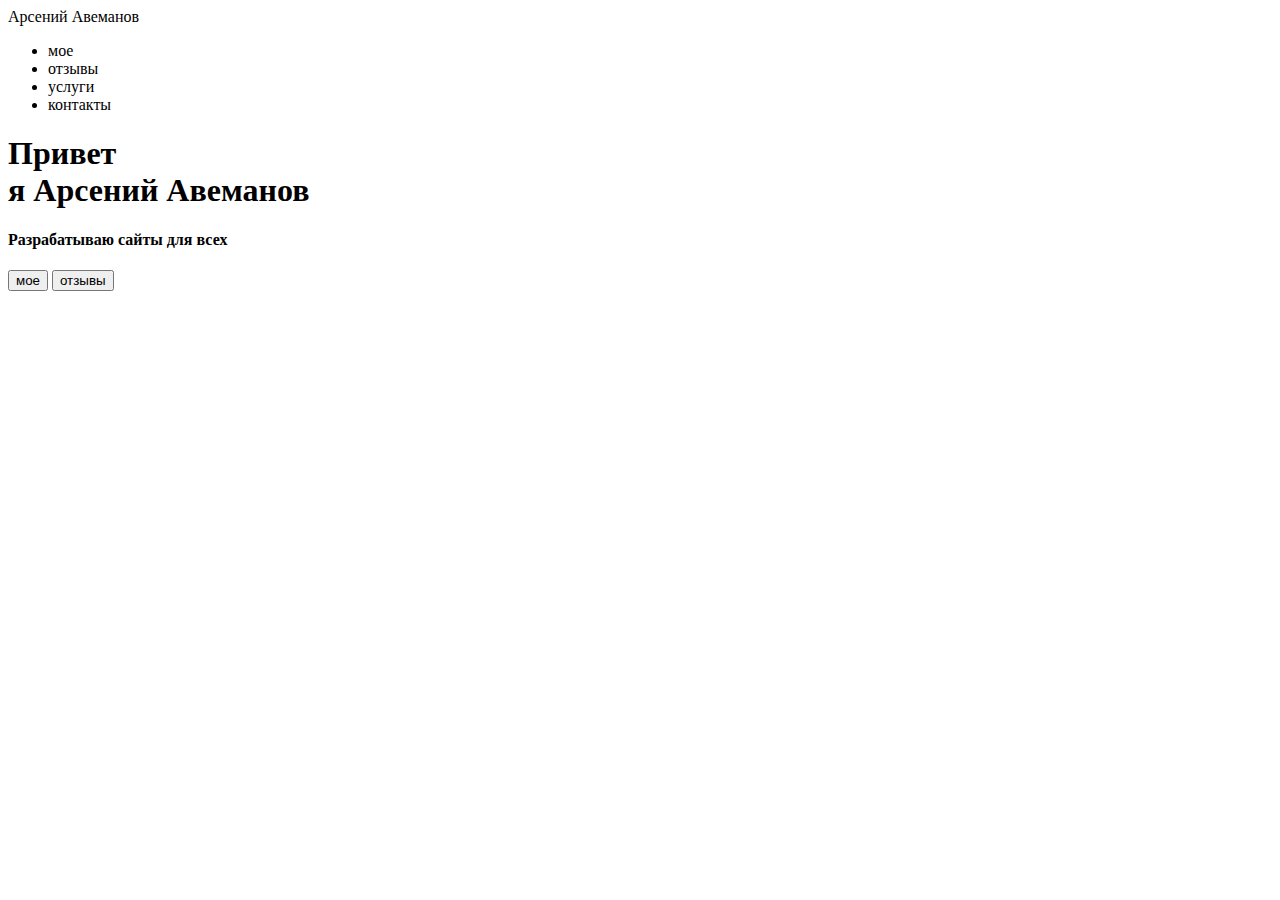
==== srs/index.html @ 6a70728a "залил проект на сервер" ====
<!DOCTYPE html>
<html lang="en">
<head>
    <meta charset="UTF-8">
    <title>сайт визитка</title>
</head>
<body>
   <header>
    <nav>
        <div class="logo">Арсений Авеманов</div>
        <div class="menu"><ul>
        <li>мое</li>
        <li>отзывы</li>
        <li>услуги</li>
        <li>контакты</li>
        </ul></div>
    </nav>       
   </header>
    
    <div class="main"><div class="title__container"></div></div>
    <h1>Привет <br> я Арсений Авеманов</h1>
    <h4>Разрабатываю сайты для всех</h4>
    <input type="submit" value="мое">    <input type="submit" value="отзывы">

</body>
</html>
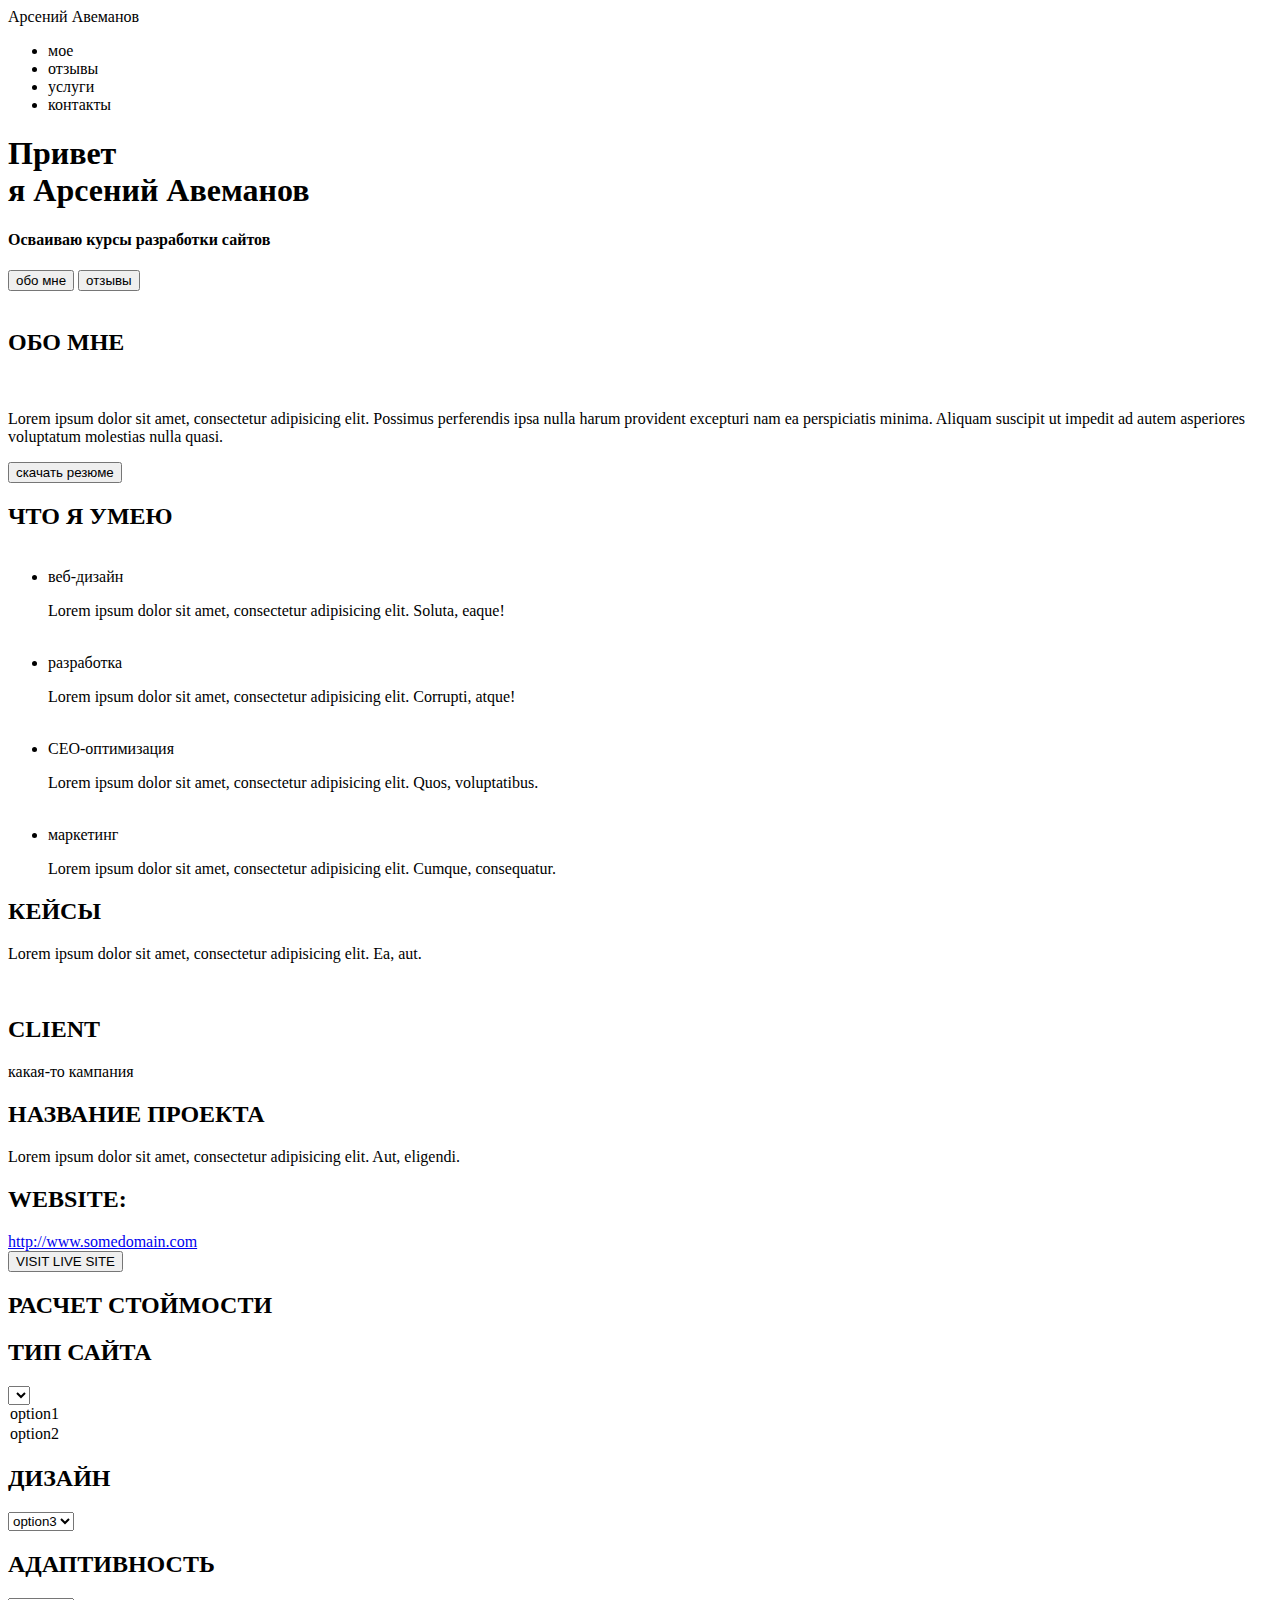
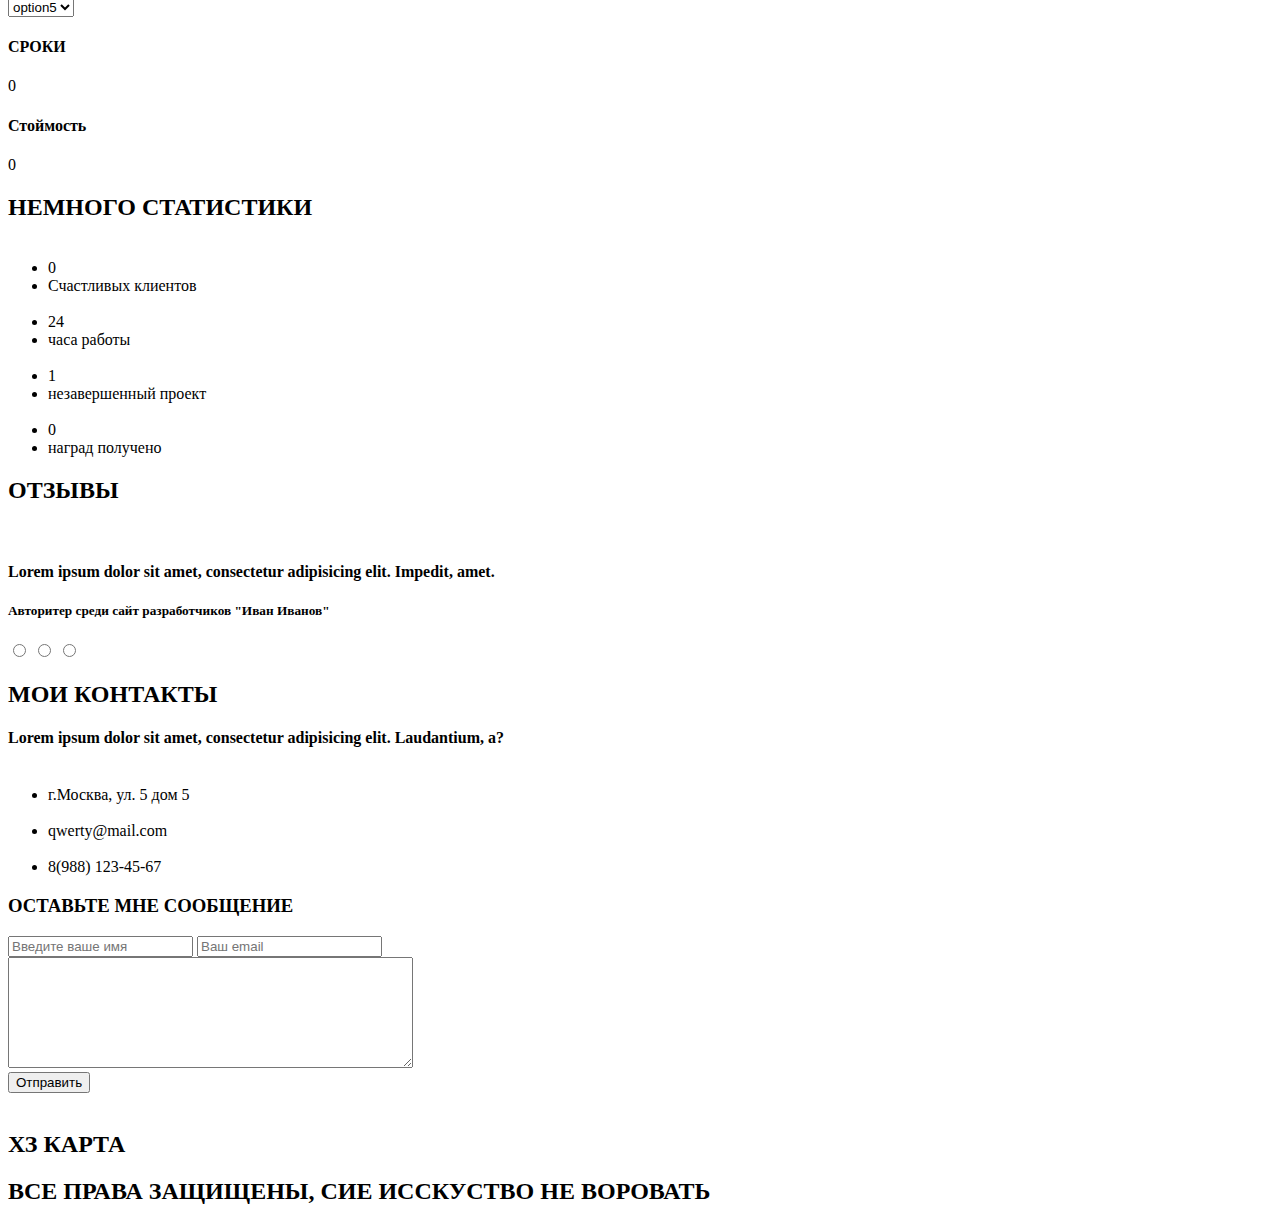
==== commit fc6ad64e: "залил исправления по первому уроку" ====
--- a/srs/index.html
+++ b/srs/index.html
@@ -4,23 +4,151 @@
     <meta charset="UTF-8">
     <title>сайт визитка</title>
 </head>
+    
 <body>
    <header>
-    <nav>
-        <div class="logo">Арсений Авеманов</div>
-        <div class="menu"><ul>
-        <li>мое</li>
-        <li>отзывы</li>
-        <li>услуги</li>
-        <li>контакты</li>
-        </ul></div>
-    </nav>       
+        <nav>
+            <div class="logo">Арсений Авеманов</div>
+            <div class="menu"><ul>
+            <li>мое</li>
+            <li>отзывы</li>
+            <li>услуги</li>
+            <li>контакты</li>
+            </ul></div>
+        </nav>       
    </header>
     
     <div class="main"><div class="title__container"></div></div>
     <h1>Привет <br> я Арсений Авеманов</h1>
-    <h4>Разрабатываю сайты для всех</h4>
-    <input type="submit" value="мое">    <input type="submit" value="отзывы">
+    <h4>Осваиваю курсы разработки сайтов</h4>
+    <input type="submit" value="обо мне">
+    <input type="submit" value="отзывы"> 
+    <div><img src="" alt=""></div>
+</body> 
+    
+<body>    
+    <header>
+        <div class="main"> <h2>ОБО МНЕ</h2></div>
+        <img src="" alt="">
+    </header>   
+    <div><p>Lorem ipsum dolor sit amet, consectetur adipisicing elit. Possimus perferendis ipsa nulla harum provident excepturi nam ea perspiciatis minima. Aliquam suscipit ut impedit ad autem asperiores voluptatum molestias nulla quasi.</p></div>
+    <input type="submit" value="скачать резюме"> 
+</body>
 
+<body>
+    <div class="main"> <h2>ЧТО Я УМЕЮ</h2></div>
+    <div class="menu"><ul>
+        <img src="" alt=""><li>веб-дизайн <p>Lorem ipsum dolor sit amet, consectetur adipisicing elit. Soluta, eaque!</p></li>
+        <img src="" alt=""><li>разработка <p>Lorem ipsum dolor sit amet, consectetur adipisicing elit. Corrupti, atque!</p> </li>
+        <img src="" alt=""><li>CEO-оптимизация <p>Lorem ipsum dolor sit amet, consectetur adipisicing elit. Quos, voluptatibus.</p> </li>
+        <img src="" alt=""><li>маркетинг <p>Lorem ipsum dolor sit amet, consectetur adipisicing elit. Cumque, consequatur.</p> </li>
+        </ul></div>
 </body>
+    
+<body>
+    <div class="main"> <h2>КЕЙСЫ</h2><p>Lorem ipsum dolor sit amet, consectetur adipisicing elit. Ea, aut.</p> </div>
+    <div> <img src="" alt=""></div>
+    <div class="item_skills"> 
+        <h2>CLIENT</h2>
+         <p>какая-то кампания</p>
+          </div>       
+    <div class="item_skills"> <h2>НАЗВАНИЕ ПРОЕКТА</h2> 
+            <p>Lorem ipsum dolor sit amet, consectetur adipisicing elit. Aut, eligendi.</p>
+    </div>
+    <div> 
+        <h2>WEBSITE:</h2>
+        <a href="http://www.somedomain.com" target="_blank">http://www.somedomain.com</a>
+    </div>
+        <div>
+            <a href="http://www.avito.com" target="_blank"> <input type="submit" value="VISIT LIVE SITE"></a>
+        </div>
+</body>    
+    
+<body>
+    <div class="main"> <h2>РАСЧЕТ СТОЙМОСТИ</h2> </div>
+    <div class="item_skills"> 
+       <h2>ТИП САЙТА</h2>
+        <select name="list1" id="list1"> </select>
+                <option value="opt1">option1</option>
+                <option value="opt1">option2</option>
+    </div>
+    <div><h2>ДИЗАЙН</h2> 
+                    <select name="list2" id="list2">
+                <option value="opt2">option3</option>
+                <option value="opt2">option4</option>
+                </select>
+    </div>
+    <div><h2>АДАПТИВНОСТЬ</h2>             
+        <select name="list3" id="list3">
+            <option value="opt1">option5</option>
+            <option value="opt2">option6</option>
+        </select>  
+    </div>    
+    <div>
+        <h4>СРОКИ</h2>
+                <p>0</p>
+    </div>
+    <div>
+        <h4>Стоймость</h4>
+            <p>0</p>       
+    </div>
+</body>
+    
+<body>
+    <div class="main"> <h2>НЕМНОГО СТАТИСТИКИ</h2></div>
+    <div class="menu"><ul>
+        <img src="" alt=""><li>0</li> <li>Счастливых клиентов</li>
+        <img src="" alt=""><li>24</li> <li>часа работы</li> 
+        <img src="" alt=""><li>1</li> <li>незавершенный проект</li> 
+        <img src="" alt=""><li>0</li> <li>наград получено</li> 
+        </ul></div>
+</body> 
+    
+<body>
+    <div class="main"> <h2>ОТЗЫВЫ</h2></div>
+    <div> <img src="" alt=""> </div>
+    <div> 
+        <h4>Lorem ipsum dolor sit amet, consectetur adipisicing elit. Impedit, amet.</h4>
+        <h5>Авторитер среди сайт разработчиков "Иван Иванов"</h5>
+        <form action="#">
+            <input type="radio" name="1">
+            <input type="radio" name="1">
+            <input type="radio" name="1">
+        </form>
+    </div>    
+</body>
+    
+<body>
+    <div class="main"> <h2>МОИ КОНТАКТЫ</h2></div>
+    <div><h4>Lorem ipsum dolor sit amet, consectetur adipisicing elit. Laudantium, a?</h4></div>
+     <div class="menu"><ul>
+        <img src="" alt=""><li>г.Москва, ул. 5 дом 5</li>
+        <img src="" alt=""><li>qwerty@mail.com</li>
+        <img src="" alt=""><li>8(988) 123-45-67</li>
+        </ul></div>
+    <div> <h3>ОСТАВЬТЕ МНЕ СООБЩЕНИЕ</h3></div>
+    <div><input type="text" placeholder="Введите ваше имя">
+        <input type="text" placeholder="Ваш email">
+    </div>
+    <div>
+         <textarea name="name1" id="" cols="48" rows="7"></textarea>
+    </div>
+    <div><input type="submit" value="Отправить"></div>
+    <div>
+        <a href="http://www.facebook.com" target="_blank"><img src="" alt=""></a>
+        <a href="http://www.vk.com" target="_blank"><img src="" alt=""></a>
+        <a href="http://www.instagram.com" target="_blank"><img src="" alt=""></a>
+        <a href="http://www.twitter.com" target="_blank"><img src="" alt=""></a>
+        <a href="http://www.avito.com" target="_blank"><img src="" alt=""></a>
+    </div>
+</body>
+    
+<body>
+     <h2>ХЗ КАРТА</h2>
+</body>
+    
+<body>
+     <h2>ВСЕ ПРАВА ЗАЩИЩЕНЫ, СИЕ ИССКУСТВО НЕ ВОРОВАТЬ</h2>
+</body>
+ 
 </html>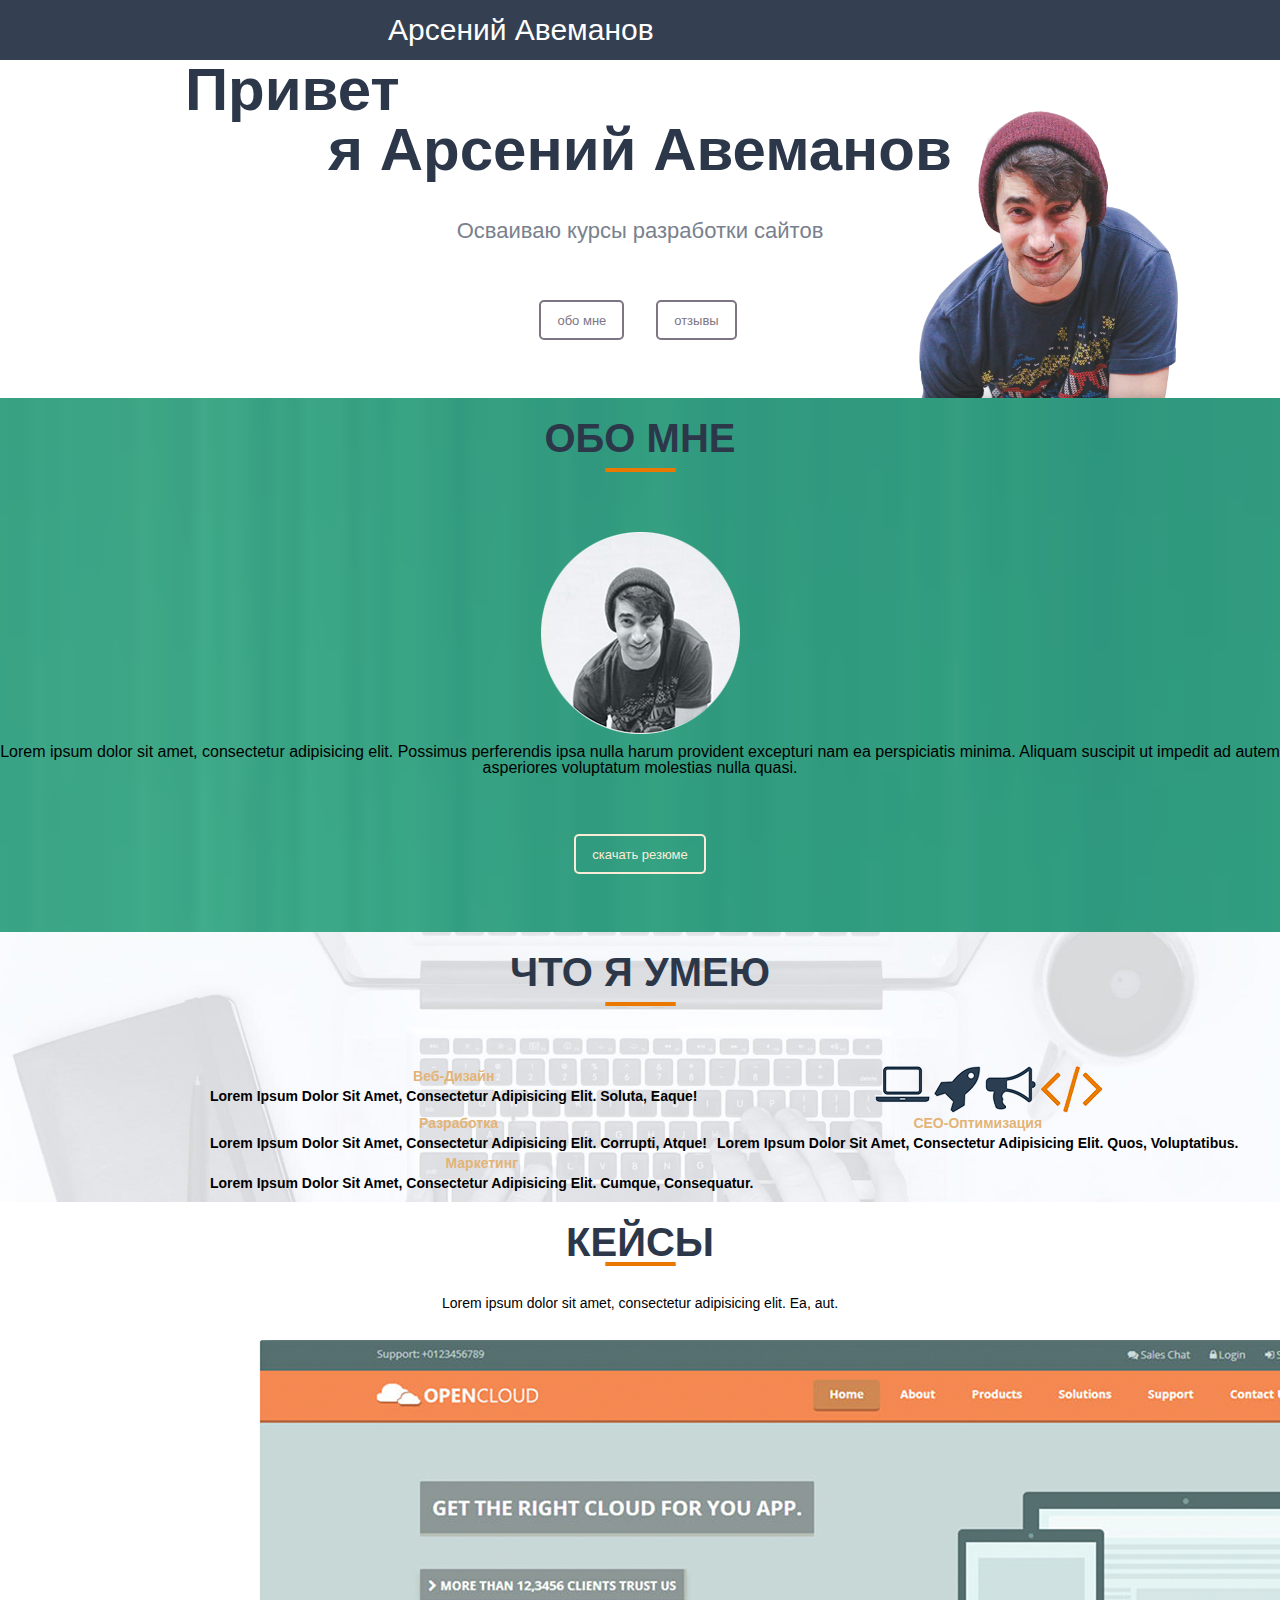
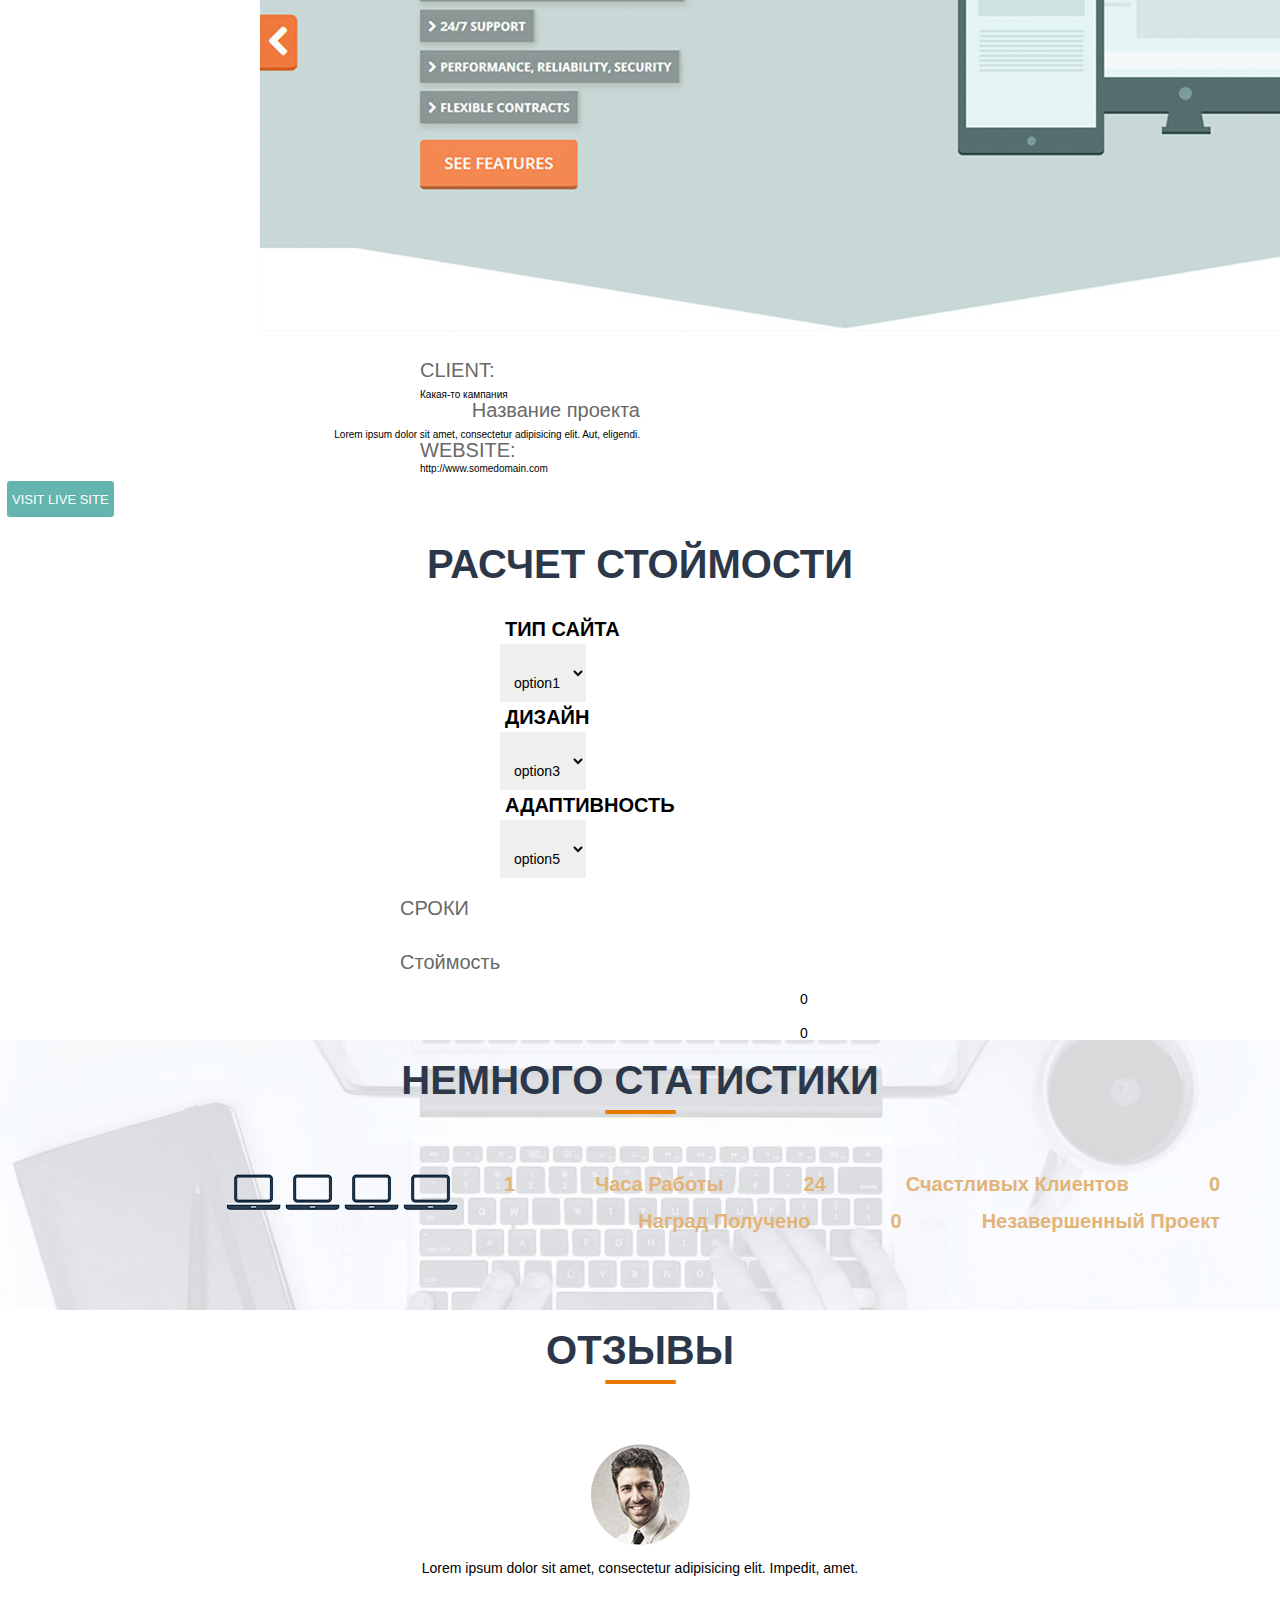
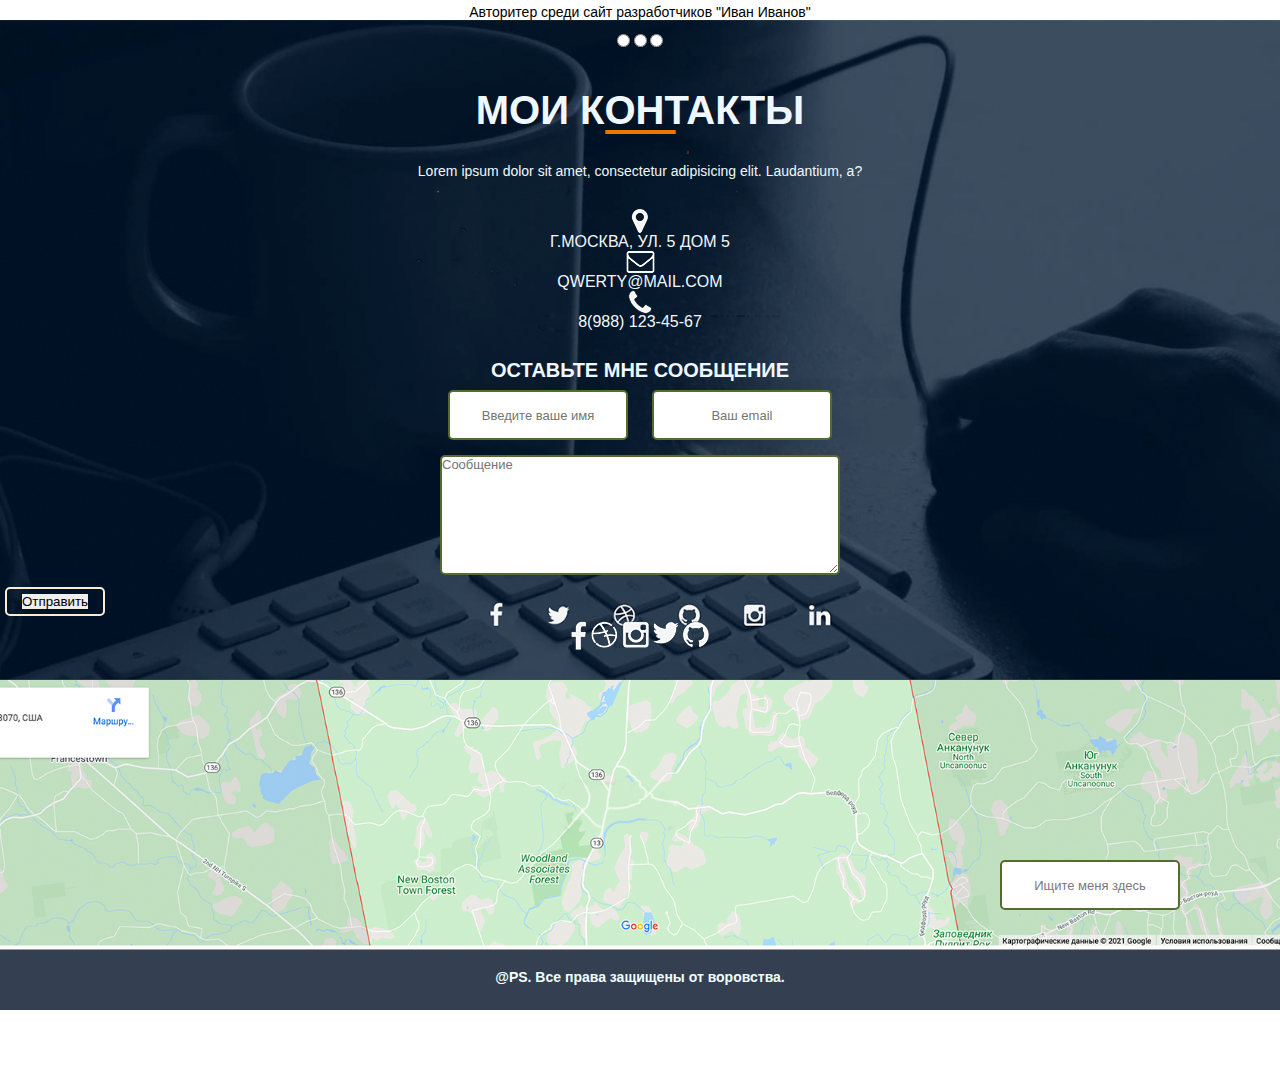
==== commit 075c5aa7: "28.05.2021 залил версию с css" ====
--- a/srs/index.html
+++ b/srs/index.html
@@ -3,152 +3,159 @@
 <head>
     <meta charset="UTF-8">
     <title>сайт визитка</title>
+    <link rel="stylesheet" href="css/reset.css">
+    <link rel="stylesheet" href="css/style.css">
 </head>
     
 <body>
    <header>
         <nav>
-            <div class="logo">Арсений Авеманов</div>
+            <div class="logo">Арсений Авеманов
             <div class="menu"><ul>
             <li>мое</li>
             <li>отзывы</li>
             <li>услуги</li>
             <li>контакты</li>
-            </ul></div>
+            </ul></div></div>
         </nav>       
    </header>
-    
-    <div class="main"><div class="title__container"></div></div>
+</body>
+   <body>   
+    <div class="main"><div class="title__container">
     <h1>Привет <br> я Арсений Авеманов</h1>
     <h4>Осваиваю курсы разработки сайтов</h4>
     <input type="submit" value="обо мне">
     <input type="submit" value="отзывы"> 
-    <div><img src="" alt=""></div>
+    <img src="" alt=""></div></div>
 </body> 
     
 <body>    
-    <header>
-        <div class="main"> <h2>ОБО МНЕ</h2></div>
-        <img src="" alt="">
-    </header>   
+        <div class="main2"> <h2>ОБО МНЕ</h2>
+        <div class="img1"><img src="../srs/img/%D0%A7%D0%B5%D1%80%D1%82%D0%B0%20%D0%B7%D0%B0%D0%B3%D0%BE%D0%BB%D0%BE%D0%B2%D0%BA%D0%B0.png" alt="sorry"></div>
+            <img src="../srs/img/%D1%84%D0%BE%D1%82%D0%BA%D0%B02.png" alt="sorry">
     <div><p>Lorem ipsum dolor sit amet, consectetur adipisicing elit. Possimus perferendis ipsa nulla harum provident excepturi nam ea perspiciatis minima. Aliquam suscipit ut impedit ad autem asperiores voluptatum molestias nulla quasi.</p></div>
-    <input type="submit" value="скачать резюме"> 
+    <input type="submit" value="скачать резюме"></div>
 </body>
 
 <body>
-    <div class="main"> <h2>ЧТО Я УМЕЮ</h2></div>
-    <div class="menu"><ul>
-        <img src="" alt=""><li>веб-дизайн <p>Lorem ipsum dolor sit amet, consectetur adipisicing elit. Soluta, eaque!</p></li>
-        <img src="" alt=""><li>разработка <p>Lorem ipsum dolor sit amet, consectetur adipisicing elit. Corrupti, atque!</p> </li>
-        <img src="" alt=""><li>CEO-оптимизация <p>Lorem ipsum dolor sit amet, consectetur adipisicing elit. Quos, voluptatibus.</p> </li>
-        <img src="" alt=""><li>маркетинг <p>Lorem ipsum dolor sit amet, consectetur adipisicing elit. Cumque, consequatur.</p> </li>
-        </ul></div>
+    <div class="main3"> <h2>ЧТО Я УМЕЮ</h2>
+    <div class="img1"><img src="../srs/img/%D0%A7%D0%B5%D1%80%D1%82%D0%B0%20%D0%B7%D0%B0%D0%B3%D0%BE%D0%BB%D0%BE%D0%B2%D0%BA%D0%B0.png" alt="sorry"></div>
+    <div class="menu2"><ul>
+        <img src="../srs/img/%D0%BD%D0%BE%D1%83%D1%82.png" alt="sorry"><li>веб-дизайн <p>Lorem ipsum dolor sit amet, consectetur adipisicing elit. Soluta, eaque!</p></li>
+        <img src="../srs/img/%D1%80%D0%B0%D0%BA%D0%B5%D1%82%D0%B0.png" alt="sorry"><li>разработка <p>Lorem ipsum dolor sit amet, consectetur adipisicing elit. Corrupti, atque!</p> </li>
+        <img src="../srs/img/%D0%B3%D1%80%D0%B0%D0%BC%D0%BC%D0%BE%D1%84%D0%BE%D0%BD.png" alt="sorry"><li>CEO-оптимизация <p>Lorem ipsum dolor sit amet, consectetur adipisicing elit. Quos, voluptatibus.</p> </li>
+        <img src="../srs/img/%D1%81%D0%BA%D0%BE%D0%B1%D0%BA%D0%B8.png" alt="sorry"><li>маркетинг <p>Lorem ipsum dolor sit amet, consectetur adipisicing elit. Cumque, consequatur.</p> </li>
+        </ul></div></div>
 </body>
     
 <body>
-    <div class="main"> <h2>КЕЙСЫ</h2><p>Lorem ipsum dolor sit amet, consectetur adipisicing elit. Ea, aut.</p> </div>
-    <div> <img src="" alt=""></div>
-    <div class="item_skills"> 
-        <h2>CLIENT</h2>
-         <p>какая-то кампания</p>
+    <div class="main4"> <h2>КЕЙСЫ</h2><img src="../srs/img/%D0%A7%D0%B5%D1%80%D1%82%D0%B0%20%D0%B7%D0%B0%D0%B3%D0%BE%D0%BB%D0%BE%D0%B2%D0%BA%D0%B0.png" alt="sorry"><p>Lorem ipsum dolor sit amet, consectetur adipisicing elit. Ea, aut.</p> </div>
+    <div class="img2"> <img src="../srs/img/%D1%84%D0%BE%D1%82%D0%BA%D0%B0.png" alt="sorry"> </div>
+    <div class="item_skills1"> 
+        <h3>CLIENT:</h3>
+         <p>Какая-то кампания</p>
           </div>       
-    <div class="item_skills"> <h2>НАЗВАНИЕ ПРОЕКТА</h2> 
+    <div class="item_skills2"> <h4>Название проекта</h4> 
             <p>Lorem ipsum dolor sit amet, consectetur adipisicing elit. Aut, eligendi.</p>
     </div>
-    <div> 
-        <h2>WEBSITE:</h2>
+    <div class="item_skills3"> 
+        <h3>WEBSITE:</h3>
         <a href="http://www.somedomain.com" target="_blank">http://www.somedomain.com</a>
     </div>
-        <div>
+        <div class="button1">
             <a href="http://www.avito.com" target="_blank"> <input type="submit" value="VISIT LIVE SITE"></a>
         </div>
 </body>    
     
 <body>
-    <div class="main"> <h2>РАСЧЕТ СТОЙМОСТИ</h2> </div>
-    <div class="item_skills"> 
-       <h2>ТИП САЙТА</h2>
-        <select name="list1" id="list1"> </select>
+    <div class="main5"> <h2>РАСЧЕТ СТОЙМОСТИ</h2> </div>
+    <div class="item_skills4"> 
+       <h3>ТИП САЙТА</h3>
+        <select name="list1" id="list1"> 
                 <option value="opt1">option1</option>
                 <option value="opt1">option2</option>
+        </select>
     </div>
-    <div><h2>ДИЗАЙН</h2> 
+    <div class="item_skills5"><h3>ДИЗАЙН</h3> 
                     <select name="list2" id="list2">
                 <option value="opt2">option3</option>
                 <option value="opt2">option4</option>
                 </select>
     </div>
-    <div><h2>АДАПТИВНОСТЬ</h2>             
+    <div class="item_skills6"><h3>АДАПТИВНОСТЬ</h3>             
         <select name="list3" id="list3">
             <option value="opt1">option5</option>
             <option value="opt2">option6</option>
         </select>  
     </div>    
-    <div>
-        <h4>СРОКИ</h2>
-                <p>0</p>
-    </div>
-    <div>
+    <div class="item_skills7">
+        <h4>СРОКИ</h4> <br>
         <h4>Стоймость</h4>
-            <p>0</p>       
+        <p>0</p>   
+        <p>0</p>
     </div>
 </body>
     
 <body>
-    <div class="main"> <h2>НЕМНОГО СТАТИСТИКИ</h2></div>
-    <div class="menu"><ul>
-        <img src="" alt=""><li>0</li> <li>Счастливых клиентов</li>
-        <img src="" alt=""><li>24</li> <li>часа работы</li> 
-        <img src="" alt=""><li>1</li> <li>незавершенный проект</li> 
-        <img src="" alt=""><li>0</li> <li>наград получено</li> 
-        </ul></div>
-</body> 
+    <div class="main6"> <h2>НЕМНОГО СТАТИСТИКИ</h2>
+    <div class="img1"><img src="../srs/img/%D0%A7%D0%B5%D1%80%D1%82%D0%B0%20%D0%B7%D0%B0%D0%B3%D0%BE%D0%BB%D0%BE%D0%B2%D0%BA%D0%B0.png" alt="sorry"></div>
+    <div class="menu3"><ul>
+        <img src="../srs/img/%D0%BD%D0%BE%D1%83%D1%82.png" alt="sorry"><li>0</li> <li>Счастливых клиентов</li>
+        <img src="../srs/img/%D0%BD%D0%BE%D1%83%D1%82.png" alt="sorry"><li>24</li> <li>часа работы</li> 
+        <img src="../srs/img/%D0%BD%D0%BE%D1%83%D1%82.png" alt="sorry"><li>1</li> <li>незавершенный проект</li> 
+        <img src="../srs/img/%D0%BD%D0%BE%D1%83%D1%82.png" alt="sorry"><li>0</li> <li>наград получено</li> 
+        </ul></div></div>
+        </body> 
     
 <body>
-    <div class="main"> <h2>ОТЗЫВЫ</h2></div>
-    <div> <img src="" alt=""> </div>
+    <div class="main7"> <h2>ОТЗЫВЫ</h2>
+     <div class="img1"><img src="../srs/img/%D0%A7%D0%B5%D1%80%D1%82%D0%B0%20%D0%B7%D0%B0%D0%B3%D0%BE%D0%BB%D0%BE%D0%B2%D0%BA%D0%B0.png" alt="sorry"></div>
+    <div> <img src="../srs/img/%D1%84%D0%BE%D1%82%D0%BA%D0%B03.png" alt="sorry"> </div>
     <div> 
-        <h4>Lorem ipsum dolor sit amet, consectetur adipisicing elit. Impedit, amet.</h4>
-        <h5>Авторитер среди сайт разработчиков "Иван Иванов"</h5>
+        <p>Lorem ipsum dolor sit amet, consectetur adipisicing elit. Impedit, amet.</p>
+        <p>Авторитер среди сайт разработчиков "Иван Иванов"</p>
         <form action="#">
             <input type="radio" name="1">
             <input type="radio" name="1">
             <input type="radio" name="1">
         </form>
-    </div>    
+    </div>    </div>
 </body>
     
 <body>
-    <div class="main"> <h2>МОИ КОНТАКТЫ</h2></div>
-    <div><h4>Lorem ipsum dolor sit amet, consectetur adipisicing elit. Laudantium, a?</h4></div>
-     <div class="menu"><ul>
-        <img src="" alt=""><li>г.Москва, ул. 5 дом 5</li>
-        <img src="" alt=""><li>qwerty@mail.com</li>
-        <img src="" alt=""><li>8(988) 123-45-67</li>
-        </ul></div>
+    <div class="main8"> <h2>МОИ КОНТАКТЫ</h2>
+    <img src="../srs/img/%D0%A7%D0%B5%D1%80%D1%82%D0%B0%20%D0%B7%D0%B0%D0%B3%D0%BE%D0%BB%D0%BE%D0%B2%D0%BA%D0%B0.png" alt="sorry">
+    <p>Lorem ipsum dolor sit amet, consectetur adipisicing elit. Laudantium, a?</p>
+     <div class="menu9"><ul>
+        <img src="../srs/img/%D0%B3%D0%B5%D0%BE.png" alt="sorry"><li>г.Москва, ул. 5 дом 5</li>
+        <img src="../srs/img/%D0%BA%D0%BE%D0%BD%D0%B2%D0%B5%D1%80%D1%82.png" alt="sorry"><li>qwerty@mail.com</li>
+        <img src="../srs/img/%D1%82%D1%80%D1%83%D0%B1%D0%B0.png" alt="sorry"><li>8(988) 123-45-67</li>
+        </ul>
     <div> <h3>ОСТАВЬТЕ МНЕ СООБЩЕНИЕ</h3></div>
     <div><input type="text" placeholder="Введите ваше имя">
-        <input type="text" placeholder="Ваш email">
+        <input type="text" placeholder="Ваш email"></div>
+         <textarea name="name1" id="" cols="48" rows="7" placeholder="Сообщение"></textarea>
     </div>
+    <div class=button2><input type="submit" value="Отправить"></div>
     <div>
-         <textarea name="name1" id="" cols="48" rows="7"></textarea>
-    </div>
-    <div><input type="submit" value="Отправить"></div>
-    <div>
-        <a href="http://www.facebook.com" target="_blank"><img src="" alt=""></a>
-        <a href="http://www.vk.com" target="_blank"><img src="" alt=""></a>
-        <a href="http://www.instagram.com" target="_blank"><img src="" alt=""></a>
-        <a href="http://www.twitter.com" target="_blank"><img src="" alt=""></a>
-        <a href="http://www.avito.com" target="_blank"><img src="" alt=""></a>
-    </div>
+        <a href="http://www.facebook.com" target="_blank"><img src="../srs/img/%D1%84%D0%B1.png" alt="sorry"></a>
+        <a href="http://www.vk.com" target="_blank"><img src="../srs/img/%D0%BC%D1%8F%D1%87.png" alt="sorry"></a>
+        <a href="http://www.instagram.com" target="_blank"><img src="../srs/img/%D0%B8%D0%BD%D1%81%D1%82.png" alt="sorry"></a>
+        <a href="http://www.twitter.com" target="_blank"><img src="../srs/img/%D1%82%D0%B2%D0%B8%D1%82%D0%B5%D1%80.png" alt="sorry"></a>
+        <a href="http://www.avito.com" target="_blank"><img src="../srs/img/%D0%BA%D0%B8%D1%81%D0%B0.png" alt="sorry"></a>
+    </div></div>
 </body>
     
 <body>
-     <h2>ХЗ КАРТА</h2>
+    <div class="map">
+     <input type="text" value="Ищите меня здесь" >
+        </div>
 </body>
     
 <body>
-     <h2>ВСЕ ПРАВА ЗАЩИЩЕНЫ, СИЕ ИССКУСТВО НЕ ВОРОВАТЬ</h2>
+    <nav>
+     <h4>@PS. Все права защищены от воровства.</h4>
+        </nav>
 </body>
  
 </html>--- a/srs/css/style.css
+++ b/srs/css/style.css
@@ -0,0 +1,346 @@
+body{
+    font-family: Arial, sans-serif;
+}
+nav{
+    width: 100%;
+    height: 60px;
+    background: #344051;
+}
+h2 {
+    font-size: 40px;
+    font-weight: bold;
+    padding-top: 20px;
+    color: #2c384a;
+}
+.logo{
+    color: #fff;
+    font-size: 30px;
+    line-height: 60px;
+    padding-left: 388px;
+}
+.menu{
+    float:right;
+    padding-left: 200px;
+    }
+.menu li{
+    float: left;
+    line-height: 60px;
+    color: #fff;
+    margin-right: 60px;
+    font-size: 16px;
+    text-transform: uppercase;
+    }
+.main {
+    width: 100%;
+    height: calc(100%-60px);
+    background: url(../img/%D0%9F%D0%B0%D1%80%D0%B5%D0%BD%D1%8C.png) 90% 100%/auto 85% no-repeat,
+    url(../img/blue.png)center/cover no-repeat;
+}
+.title__container{
+    margin:  404px 0px, 0px,404px;
+    color: #2c384a;
+    text-align: center;
+    }
+.title__container h1{
+    font-size: 60px;
+    font-weight: bold;
+}
+.title__container h4{
+    margin-top: 40px;
+    font-size: 22px;
+    color: #79818d;
+}
+.title__container input{
+    height: 40px;
+    text-align: center;
+    border: 2px solid #7d7682;
+    background: none;
+    border-radius: 5px;
+    color: #7d7682;
+    font-size: 13px;
+    padding: 0px 16px;
+    margin: 58px 14px;
+}
+.main2 {
+    width: 100%;
+    height: calc(100%-60px);
+    background: url(../img/green.png)center/cover no-repeat;
+    text-align: center;
+    }
+
+.img1{
+    text-align: center;
+    padding-top: 10px;
+    padding-bottom: 50px;
+}
+.main2 p{
+    margin-top: 10px;
+    font-size: 16px;
+}
+.main2 input{
+    height: 40px;
+    text-align: center;
+    border: 2px solid antiquewhite ;
+    background: none;
+    border-radius: 5px;
+    color: antiquewhite;
+    font-size: 13px;
+    padding: 1px 16px;
+    margin: 58px 14px;
+}
+.main3 {
+    width: 100%;
+    height: 30%;
+    background: url(../img/%D1%84%D0%BE%D0%BD.png)center/cover no-repeat;
+    text-align: center; 
+}
+.menu2 {
+   float:right;
+    padding-left: 200px;
+}
+.menu2 li{
+   float: left;
+    line-height: 20px;
+    color: #e3b477;
+    margin-left: 10px;
+    font-size: 14px;
+    text-transform: capitalize;
+    font-weight: bold;
+    box-sizing: content-box;
+}
+.menu2 p{
+    color: black;
+    font-weight: bold;
+    text-align: left;
+}
+.main4 {
+    text-align: center;
+    padding-bottom: 30px;
+}
+.main4 p{
+    margin-top: 20px;
+}
+.img2 {
+    padding-left: 20%;
+    box-sizing: border-box;
+    width: 100%;
+    height: 620px;
+}
+.item_skills1 h3{
+    margin-left: 420px;
+    color:dimgray;
+        font-size: 20px;
+    text-transform: uppercase;
+}
+.item_skills1 p{
+    margin-left: 420px;
+    padding-top: 10px;
+    color:black;
+    font-size: 10px;
+}
+.item_skills2 h4{
+    float: right;
+    margin-right: 50%;
+    color:dimgray;
+    font-size: 20px;
+}
+.item_skills2 p{
+    padding-top: 10px;
+    float: right;
+    margin-right: 50%;
+    color:black;
+    font-size: 10px;
+    }
+.item_skills3 h3{
+    margin-left: 420px;  
+    color:dimgray;
+    font-size: 20px;
+    text-transform: uppercase;
+}
+.item_skills3 a{
+    margin-left: 420px;
+    padding-top: 10px;
+    color:black;
+    font-size: 10px;
+}
+.button1 input{
+    
+    height: 40px;
+    text-align: center;
+    border: 2px solid;
+    background: #63b5ae;
+    border-radius: 5px;
+    color: white;
+    font-size: 13px;
+    padding: 5px 5px;
+    margin: 5px 5px;
+}
+.main5 {
+    text-align: center;
+    padding-bottom: 30px;
+    font-size: 20px;
+}
+.item_skills4 h3{
+    margin-left: 500px;
+    color:black;
+    font-size: 20px;
+    text-transform: uppercase;
+    font-weight: bold;
+    padding: 5px;
+}
+.item_skills4 select{
+    padding: 10px;
+    margin-left: 500px;
+    padding-top: 30px;
+    color:black;
+    font-size: 14px;
+}
+.item_skills5 h3{
+     margin-left: 500px;
+    color:black;
+    font-size: 20px;
+    text-transform: uppercase;
+    font-weight: bold;
+    padding: 5px;
+}
+.item_skills5 select{
+    padding: 10px;
+    margin-left: 500px;
+    padding-top: 30px;
+    color:black;
+    font-size: 14px;
+    }
+.item_skills6 h3{
+    margin-left: 500px;
+    color:black;
+    font-size: 20px;
+    text-transform: uppercase;
+    font-weight: bold;
+    padding: 5px;
+}
+.item_skills6 select{
+    padding: 10px;
+    margin-left: 500px;
+    padding-top: 30px;
+    color:black;
+    font-size: 14px;}
+
+.item_skills7 h4{
+    padding-top: 20px;
+    margin-left: 400px;
+    color:dimgray;
+    font-size: 20px;}
+.item_skills7 p{
+    padding-top: 20px;
+    padding-left: 800px;
+    color:black;
+    font-size: 14px;    }
+.main6 {
+    width: 100%;
+    height: 30%;
+    background: url(../img/%D1%84%D0%BE%D0%BD.png)center/cover no-repeat;
+    text-align: center; 
+}
+.menu3 {
+   float:right;
+    padding-left: 200px;
+}
+.menu3 li{
+   float: right;
+    line-height: 20px;
+    color: #e3b477;
+    padding-right: 60px;
+    margin-left: 20px;
+    font-size: 20px;
+    text-transform: capitalize;
+    font-weight: bold;
+    box-sizing: content-box;
+}
+.main7 {
+    width: 100%;
+    height: 30%;
+    text-align: center; 
+}
+.main7 p{
+    font-size: 14px;
+    padding: 15px;
+}
+.main8 {
+    text-align: center;
+    padding-bottom: 30px;
+    background: url(../img/фони.png) center/cover no-repeat;
+    padding-top: 50px;
+    margin-top: 40px;
+    color: aliceblue;
+}
+.main8 h2{
+    color: aliceblue;
+}
+.main8 p{
+    margin-top: 20px;
+}
+.menu9 ul{
+    color: aliceblue;
+    font-size: 16px;
+    text-transform: uppercase;
+    padding: 30px;
+}
+.menu9 h3{
+    font-weight: bold;
+    font-size: 20px;
+}
+.menu9 input{
+    height: 50px;
+    width: 180px;
+    text-align: center;
+    border: 2px solid darkolivegreen ;
+    background: white;
+    border-radius: 5px;
+    color: #7d7682 ;
+    font-size: 13px;
+    margin: 10px 10px;
+}
+.menu9 textarea{
+    height: 120px;
+    width: 400px;
+    border: 2px solid darkolivegreen ;
+    background: white;
+    border-radius: 5px;
+    color: #7d7682 ;
+    font-size: 13px;
+    margin: 5px 5px;
+}
+.button2{
+    width: 100px;
+    background: none;
+    border-radius: 5px;
+    color: white;
+    padding: 5px;
+    margin: 5px;
+    border: 2px solid antiquewhite ;
+}
+.map {
+    width: 100%;
+    height: 30%;
+    background: url(../img/%D0%9A%D0%B0%D1%80%D1%82%D0%B0%20%D0%BA%D0%BE%D0%BF%D0%B8%D1%8F.png) center/cover;
+    }
+.map input{
+    height: 50px;
+    width: 180px;
+    text-align: center;
+    border: 2px solid darkolivegreen ;
+    background: white;
+    border-radius: 5px;
+    color: #7d7682 ;
+    font-size: 13px;
+    margin: 180px 1000px;}
+
+nav h4{
+    text-align: center;
+    font-size: 14px;
+    font-weight: bold;
+    color: azure;
+    padding: 20px;
+}   
+
+    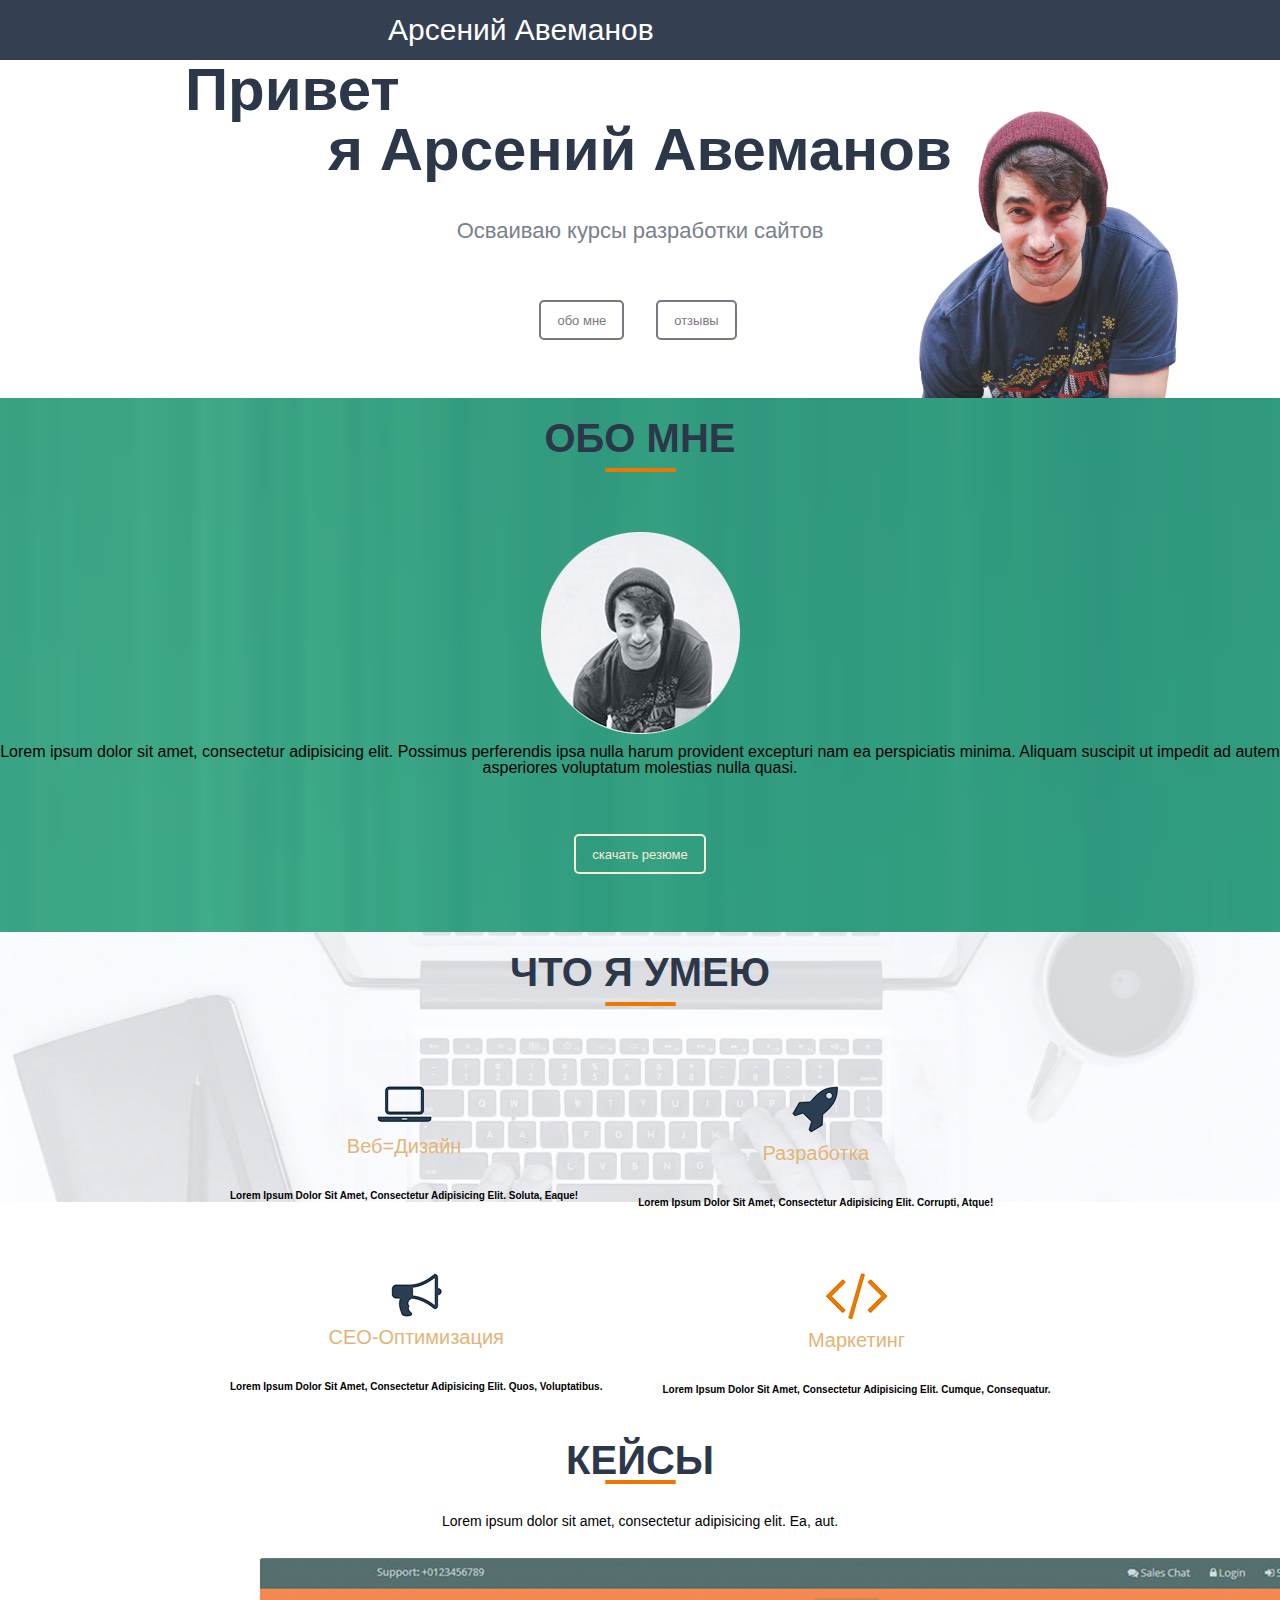
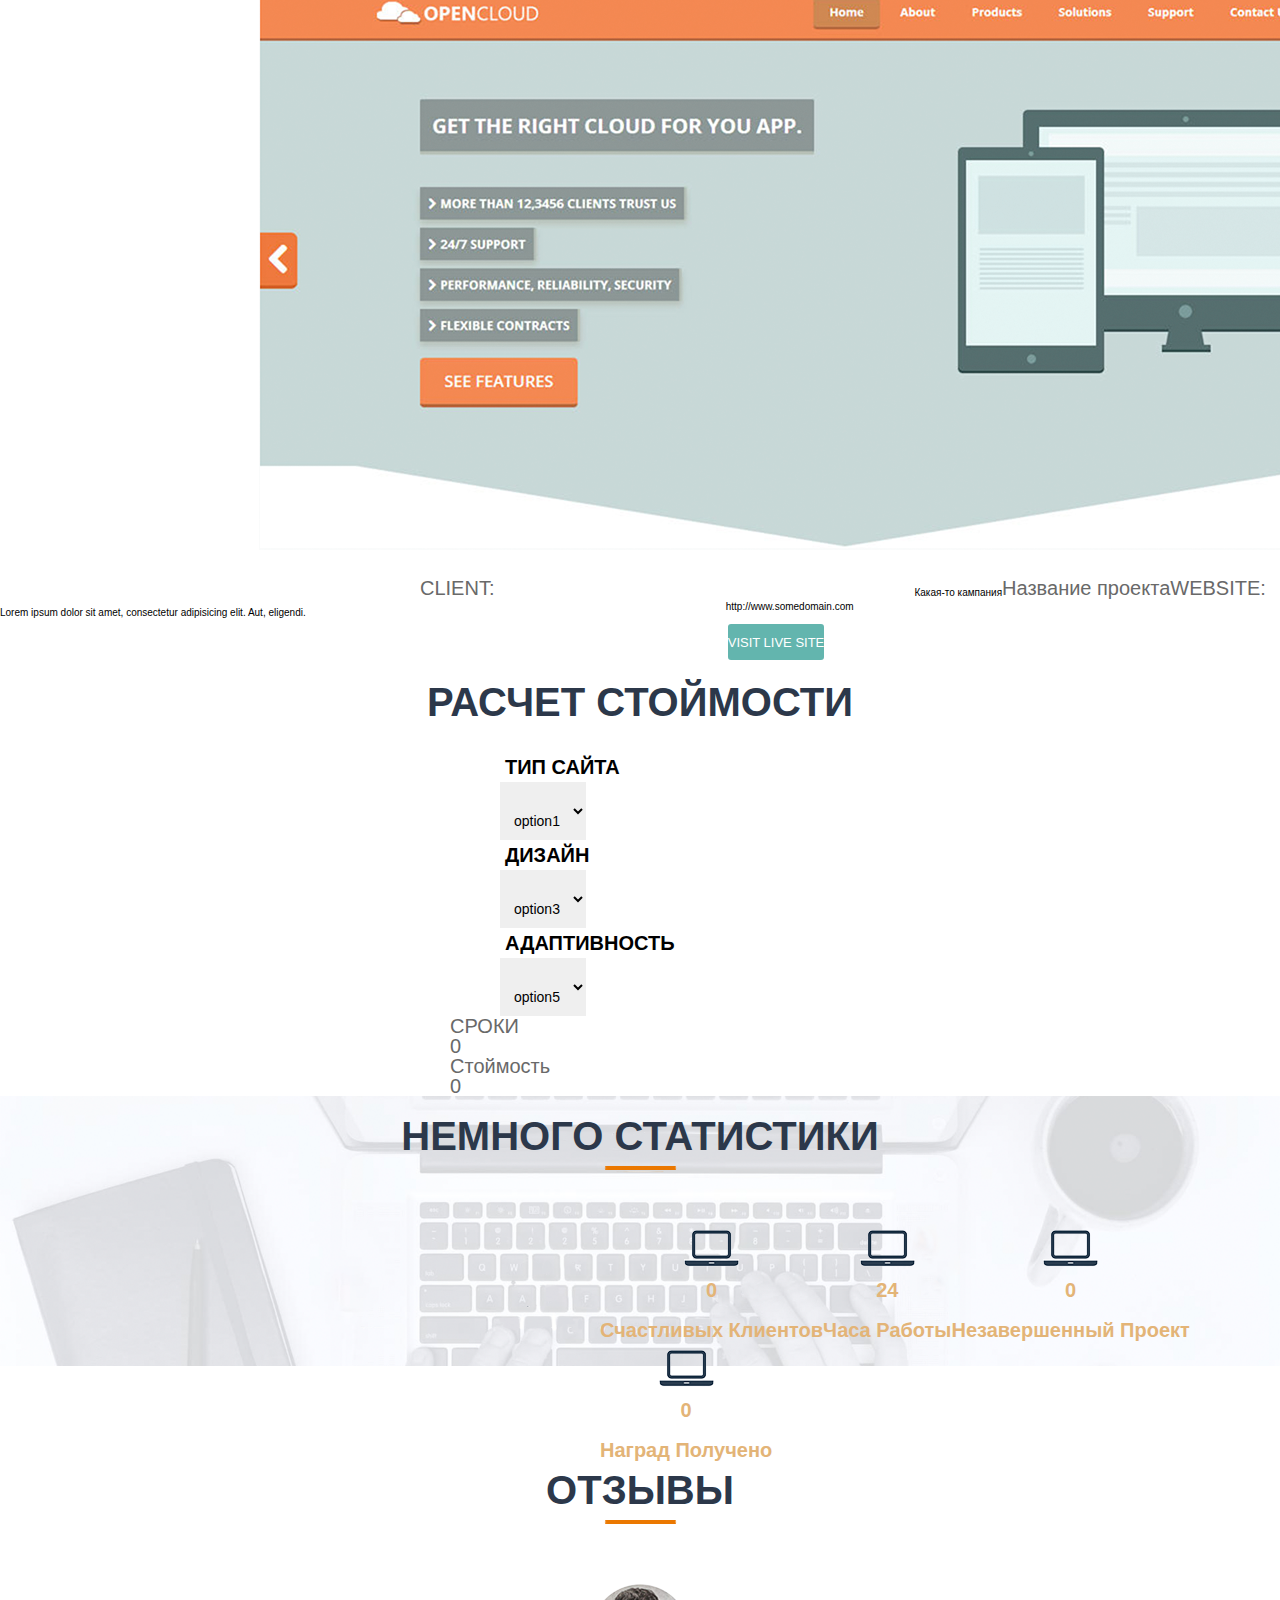
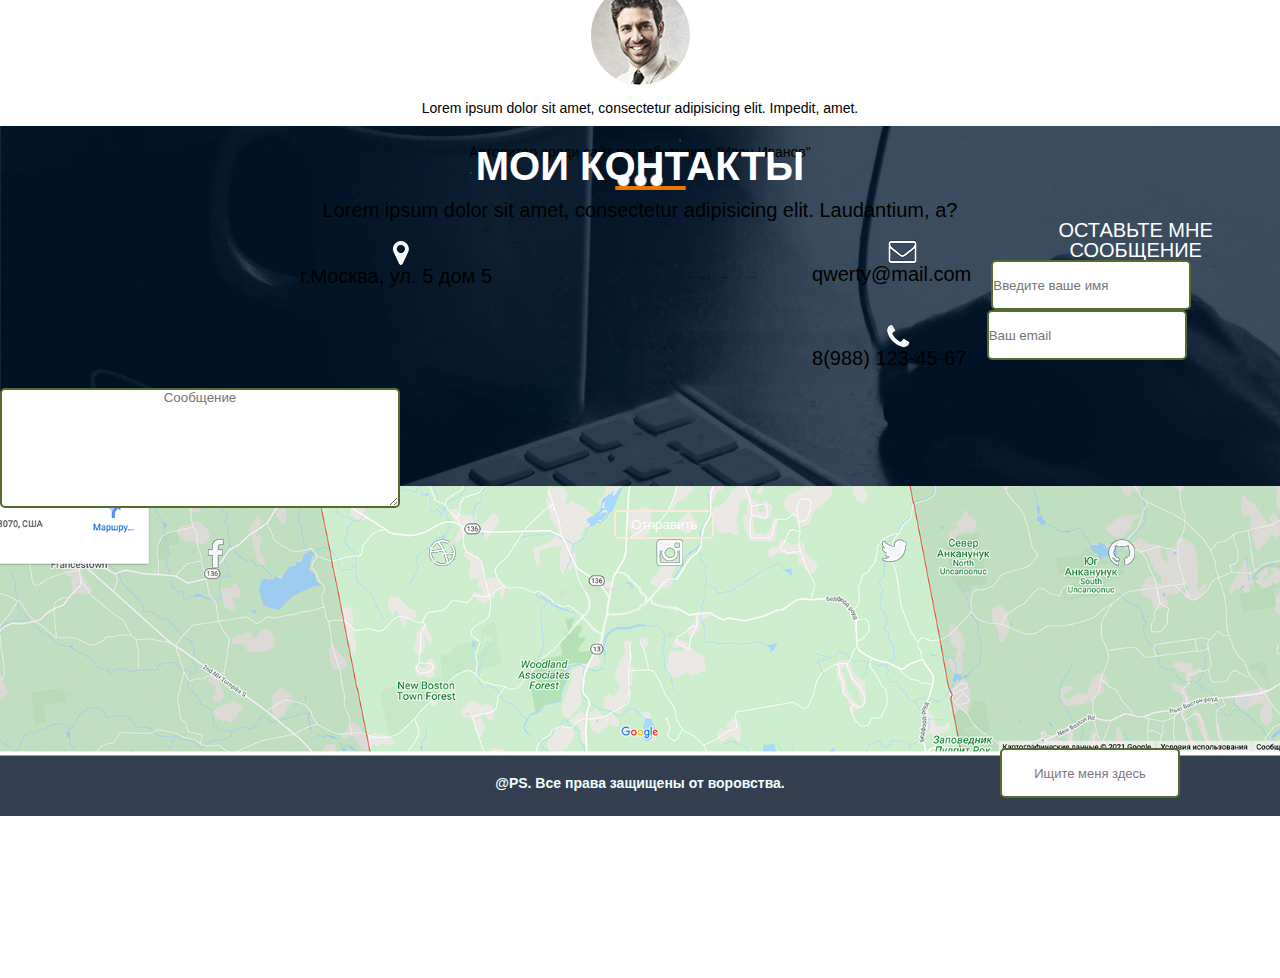
==== commit 6e990f17: "04.06.2021" ====
--- a/srs/index.html
+++ b/srs/index.html
@@ -41,10 +41,10 @@
     <div class="main3"> <h2>ЧТО Я УМЕЮ</h2>
     <div class="img1"><img src="../srs/img/%D0%A7%D0%B5%D1%80%D1%82%D0%B0%20%D0%B7%D0%B0%D0%B3%D0%BE%D0%BB%D0%BE%D0%B2%D0%BA%D0%B0.png" alt="sorry"></div>
     <div class="menu2"><ul>
-        <img src="../srs/img/%D0%BD%D0%BE%D1%83%D1%82.png" alt="sorry"><li>веб-дизайн <p>Lorem ipsum dolor sit amet, consectetur adipisicing elit. Soluta, eaque!</p></li>
-        <img src="../srs/img/%D1%80%D0%B0%D0%BA%D0%B5%D1%82%D0%B0.png" alt="sorry"><li>разработка <p>Lorem ipsum dolor sit amet, consectetur adipisicing elit. Corrupti, atque!</p> </li>
-        <img src="../srs/img/%D0%B3%D1%80%D0%B0%D0%BC%D0%BC%D0%BE%D1%84%D0%BE%D0%BD.png" alt="sorry"><li>CEO-оптимизация <p>Lorem ipsum dolor sit amet, consectetur adipisicing elit. Quos, voluptatibus.</p> </li>
-        <img src="../srs/img/%D1%81%D0%BA%D0%BE%D0%B1%D0%BA%D0%B8.png" alt="sorry"><li>маркетинг <p>Lorem ipsum dolor sit amet, consectetur adipisicing elit. Cumque, consequatur.</p> </li>
+        <li><img src="../srs/img/%D0%BD%D0%BE%D1%83%D1%82.png" alt="sorry"><h4>веб=дизайн</h4><p>Lorem ipsum dolor sit amet, consectetur adipisicing elit. Soluta, eaque!</p></li>
+        <li><img src="../srs/img/%D1%80%D0%B0%D0%BA%D0%B5%D1%82%D0%B0.png" alt="sorry"><h4>разработка</h4><p>Lorem ipsum dolor sit amet, consectetur adipisicing elit. Corrupti, atque!</p> </li>
+        <li><img src="../srs/img/%D0%B3%D1%80%D0%B0%D0%BC%D0%BC%D0%BE%D1%84%D0%BE%D0%BD.png" alt="sorry"><h4>CEO-оптимизация</h4> <p>Lorem ipsum dolor sit amet, consectetur adipisicing elit. Quos, voluptatibus.</p> </li>
+        <li><img src="../srs/img/%D1%81%D0%BA%D0%BE%D0%B1%D0%BA%D0%B8.png" alt="sorry"><h4>маркетинг</h4> <p>Lorem ipsum dolor sit amet, consectetur adipisicing elit. Cumque, consequatur.</p> </li>
         </ul></div></div>
 </body>
     
@@ -89,10 +89,10 @@
         </select>  
     </div>    
     <div class="item_skills7">
-        <h4>СРОКИ</h4> <br>
-        <h4>Стоймость</h4>
-        <p>0</p>   
-        <p>0</p>
+        <span>СРОКИ</span> 
+        <span>0</span>  </div>
+        <div class="item_skills8"><span>Стоймость</span>
+        <span>0</span>        
     </div>
 </body>
     
@@ -100,10 +100,10 @@
     <div class="main6"> <h2>НЕМНОГО СТАТИСТИКИ</h2>
     <div class="img1"><img src="../srs/img/%D0%A7%D0%B5%D1%80%D1%82%D0%B0%20%D0%B7%D0%B0%D0%B3%D0%BE%D0%BB%D0%BE%D0%B2%D0%BA%D0%B0.png" alt="sorry"></div>
     <div class="menu3"><ul>
-        <img src="../srs/img/%D0%BD%D0%BE%D1%83%D1%82.png" alt="sorry"><li>0</li> <li>Счастливых клиентов</li>
-        <img src="../srs/img/%D0%BD%D0%BE%D1%83%D1%82.png" alt="sorry"><li>24</li> <li>часа работы</li> 
-        <img src="../srs/img/%D0%BD%D0%BE%D1%83%D1%82.png" alt="sorry"><li>1</li> <li>незавершенный проект</li> 
-        <img src="../srs/img/%D0%BD%D0%BE%D1%83%D1%82.png" alt="sorry"><li>0</li> <li>наград получено</li> 
+        <li><img src="../srs/img/%D0%BD%D0%BE%D1%83%D1%82.png" alt="sorry"><p>0</p> <p>Счастливых клиентов</p></li>
+        <li><img src="../srs/img/%D0%BD%D0%BE%D1%83%D1%82.png" alt="sorry"><p>24</p> <p>часа работы</p> </li>
+       <li> <img src="../srs/img/%D0%BD%D0%BE%D1%83%D1%82.png" alt="sorry"><p>0</p> <p>незавершенный проект</p> </li>
+        <li><img src="../srs/img/%D0%BD%D0%BE%D1%83%D1%82.png" alt="sorry"><p>0</p> <p>наград получено</p> </li>
         </ul></div></div>
         </body> 
     
@@ -126,18 +126,17 @@
     <div class="main8"> <h2>МОИ КОНТАКТЫ</h2>
     <img src="../srs/img/%D0%A7%D0%B5%D1%80%D1%82%D0%B0%20%D0%B7%D0%B0%D0%B3%D0%BE%D0%BB%D0%BE%D0%B2%D0%BA%D0%B0.png" alt="sorry">
     <p>Lorem ipsum dolor sit amet, consectetur adipisicing elit. Laudantium, a?</p>
-     <div class="menu9"><ul>
-        <img src="../srs/img/%D0%B3%D0%B5%D0%BE.png" alt="sorry"><li>г.Москва, ул. 5 дом 5</li>
-        <img src="../srs/img/%D0%BA%D0%BE%D0%BD%D0%B2%D0%B5%D1%80%D1%82.png" alt="sorry"><li>qwerty@mail.com</li>
-        <img src="../srs/img/%D1%82%D1%80%D1%83%D0%B1%D0%B0.png" alt="sorry"><li>8(988) 123-45-67</li>
-        </ul>
-    <div> <h3>ОСТАВЬТЕ МНЕ СООБЩЕНИЕ</h3></div>
-    <div><input type="text" placeholder="Введите ваше имя">
-        <input type="text" placeholder="Ваш email"></div>
-         <textarea name="name1" id="" cols="48" rows="7" placeholder="Сообщение"></textarea>
-    </div>
+     <div class="menu91"><ul>
+        <li><img src="../srs/img/%D0%B3%D0%B5%D0%BE.png" alt="sorry"> <br>г.Москва, ул. 5 дом 5</li>
+        <li><img src="../srs/img/%D0%BA%D0%BE%D0%BD%D0%B2%D0%B5%D1%80%D1%82.png" alt="sorry"> <br>qwerty@mail.com</li>
+        <li><img src="../srs/img/%D1%82%D1%80%D1%83%D0%B1%D0%B0.png" alt="sorry"> <br>8(988) 123-45-67</li>
+        </ul></div>
+    <div class="menu92"> <p>ОСТАВЬТЕ МНЕ СООБЩЕНИЕ</p>
+    <input type="text" placeholder="Введите ваше имя">
+        <input type="text" placeholder="Ваш email">
+         <textarea name="name1" id="" cols="48" rows="7" placeholder="Сообщение"></textarea></div>
     <div class=button2><input type="submit" value="Отправить"></div>
-    <div>
+    <div class="menu93">
         <a href="http://www.facebook.com" target="_blank"><img src="../srs/img/%D1%84%D0%B1.png" alt="sorry"></a>
         <a href="http://www.vk.com" target="_blank"><img src="../srs/img/%D0%BC%D1%8F%D1%87.png" alt="sorry"></a>
         <a href="http://www.instagram.com" target="_blank"><img src="../srs/img/%D0%B8%D0%BD%D1%81%D1%82.png" alt="sorry"></a>
--- a/srs/css/style.css
+++ b/srs/css/style.css
@@ -95,23 +95,25 @@
     text-align: center; 
 }
 .menu2 {
-   float:right;
+   float:left;
     padding-left: 200px;
 }
 .menu2 li{
-   float: left;
-    line-height: 20px;
+    float: left;
+    line-height: 40px;
     color: #e3b477;
-    margin-left: 10px;
-    font-size: 14px;
+    margin: 20px;
+    font-size: 20px;
     text-transform: capitalize;
-    font-weight: bold;
+    font-weight: bolder;
     box-sizing: content-box;
 }
 .menu2 p{
+    margin: 10px;
     color: black;
     font-weight: bold;
     text-align: left;
+    font-size: 10px;
 }
 .main4 {
     text-align: center;
@@ -127,27 +129,27 @@
     height: 620px;
 }
 .item_skills1 h3{
+    float: left;
     margin-left: 420px;
     color:dimgray;
         font-size: 20px;
     text-transform: uppercase;
 }
 .item_skills1 p{
+    float: left;
     margin-left: 420px;
     padding-top: 10px;
     color:black;
     font-size: 10px;
 }
 .item_skills2 h4{
-    float: right;
-    margin-right: 50%;
+    float: left;
     color:dimgray;
     font-size: 20px;
 }
 .item_skills2 p{
     padding-top: 10px;
-    float: right;
-    margin-right: 50%;
+    float: left;
     color:black;
     font-size: 10px;
     }
@@ -164,7 +166,8 @@
     font-size: 10px;
 }
 .button1 input{
-    
+    margin-top: 10px;
+    margin-left: 420px;
     height: 40px;
     text-align: center;
     border: 2px solid;
@@ -172,8 +175,6 @@
     border-radius: 5px;
     color: white;
     font-size: 13px;
-    padding: 5px 5px;
-    margin: 5px 5px;
 }
 .main5 {
     text-align: center;
@@ -225,16 +226,15 @@
     color:black;
     font-size: 14px;}
 
-.item_skills7 h4{
-    padding-top: 20px;
-    margin-left: 400px;
+.item_skills7 span{
+    padding: 450px;
     color:dimgray;
     font-size: 20px;}
-.item_skills7 p{
-    padding-top: 20px;
-    padding-left: 800px;
-    color:black;
-    font-size: 14px;    }
+.item_skills8 span{
+    padding: 450px;
+    
+    color:dimgray;
+    font-size: 20px;    }
 .main6 {
     width: 100%;
     height: 30%;
@@ -242,15 +242,13 @@
     text-align: center; 
 }
 .menu3 {
-   float:right;
-    padding-left: 200px;
+   float:left;
+    padding-left:600px;
 }
 .menu3 li{
-   float: right;
-    line-height: 20px;
-    color: #e3b477;
-    padding-right: 60px;
-    margin-left: 20px;
+   float: left;
+    line-height: 40px;
+    color: #e3b477;    
     font-size: 20px;
     text-transform: capitalize;
     font-weight: bold;
@@ -258,7 +256,7 @@
 }
 .main7 {
     width: 100%;
-    height: 30%;
+    height: 40%;
     text-align: center; 
 }
 .main7 p{
@@ -266,58 +264,56 @@
     padding: 15px;
 }
 .main8 {
-    text-align: center;
-    padding-bottom: 30px;
     background: url(../img/фони.png) center/cover no-repeat;
-    padding-top: 50px;
-    margin-top: 40px;
-    color: aliceblue;
-}
+    height: 40%;
+    }
 .main8 h2{
-    color: aliceblue;
+    text-align: center;
+    color: white;
 }
 .main8 p{
-    margin-top: 20px;
-}
-.menu9 ul{
-    color: aliceblue;
-    font-size: 16px;
-    text-transform: uppercase;
-    padding: 30px;
-}
-.menu9 h3{
-    font-weight: bold;
-    font-size: 20px;
-}
-.menu9 input{
+    text-align: center;
+    font-size: 20px;
+}
+.main8 img{
+    margin-left: 48%;
+}
+.menu91 li{
+    margin: 20px;
+    float: left;
+    margin-left: 300px;
+    font-size: 20px;
+}
+.menu92 p{
+    font-size: 20px;
+    color: white;
+    }
+.menu92 input{
+    border: 2px solid darkolivegreen;
+    border-radius: 5px;
+    width: 200px;
     height: 50px;
-    width: 180px;
-    text-align: center;
-    border: 2px solid darkolivegreen ;
-    background: white;
-    border-radius: 5px;
-    color: #7d7682 ;
-    font-size: 13px;
-    margin: 10px 10px;
-}
-.menu9 textarea{
+}
+.menu92 textarea{
     height: 120px;
     width: 400px;
-    border: 2px solid darkolivegreen ;
-    background: white;
-    border-radius: 5px;
-    color: #7d7682 ;
-    font-size: 13px;
-    margin: 5px 5px;
-}
-.button2{
+    border: 2px solid darkolivegreen;
+    border-radius: 5px;
+    text-align: center;
+}
+.button2 input{
     width: 100px;
+    margin-left: 48%;
     background: none;
     border-radius: 5px;
     color: white;
     padding: 5px;
-    margin: 5px;
     border: 2px solid antiquewhite ;
+}
+.menu93 a{
+    float: left;
+    margin-left: 200px;
+    max-width: 400px;
 }
 .map {
     width: 100%;
